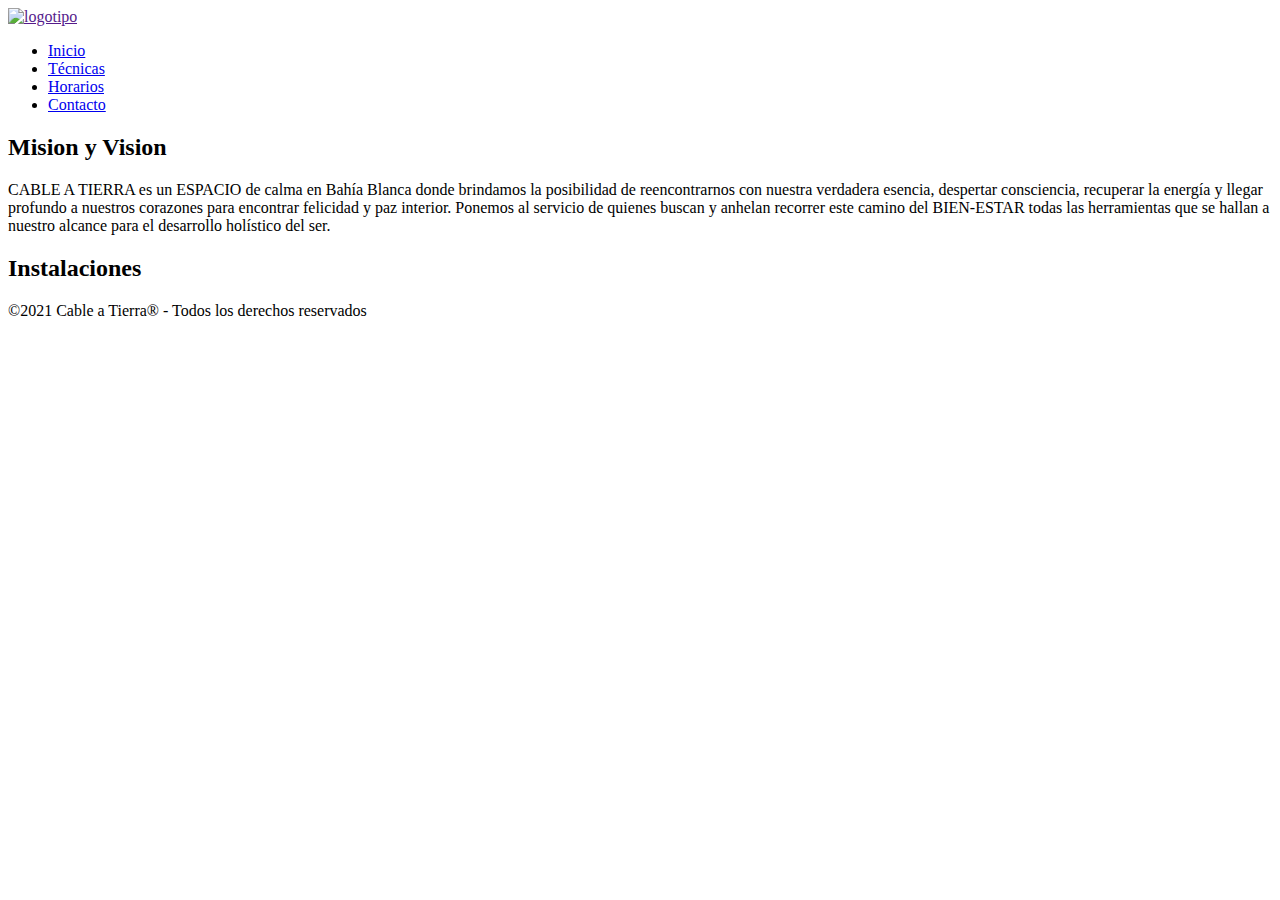
==== index.html @ b9df9bb5 "Version 1" ====
<!DOCTYPE html>
<html lang="en" dir="ltr">
    <!--aqui van todas las configuraciones de la pagina en general-->
  <head>
    <meta charset="utf-8">
    <meta http-equiv="X-UA-Compatible" content="EI=edge">
    <meta name="viewport" content="width=device-width, initial-scale=1.0">
    <title>Cable a Tierra</title>
    <link rel="stylesheet" href="CSS/estilos.css">
    <link rel="preconnect" href="https://fonts.googleapis.com"> 
    <link rel="preconnect" href="https://fonts.gstatic.com" crossorigin>
    <link href="https://fonts.googleapis.com/css2?family=Caveat:wght@400;600&display=swap" rel="stylesheet">
  </head>

   <!--el cuerpo de la paguina, lo que ve el cliente-->
  <body>

    <!--cabecera me permite agrupar y contener cosas-->
    <header class="cabecera">
        <a href="">
            <img class="logo" src="imagenes/logo.png" alt="logotipo">
        </a>
        <nav>
            <ul class="navegacion">
                <li><a href="index.html">Inicio</a></li>            
                <li><a href="tecnicas.html">Técnicas</a></li>
                <li><a href="Horarios.html">Horarios</a></li>
                <li><a href="contacto.html">Contacto</a></li>
            </ul>

        </nav>
    </header>

    <!--Main - Principal-->
    <main >
        <!--Seccion 1-->
        <section class="seccion1index">
            <div class="textoinicio">
                <h2 class="titulo1inicio">Mision y Vision</h2>
                <p>CABLE A TIERRA  es un ESPACIO de calma en Bahía Blanca
                    donde brindamos la posibilidad de reencontrarnos con nuestra verdadera esencia,
                    despertar consciencia, recuperar la energía
                    y llegar profundo a nuestros corazones para encontrar felicidad y paz interior. 
                    Ponemos al servicio de quienes buscan y anhelan recorrer este camino del BIEN-ESTAR
                    todas las herramientas que se hallan a nuestro alcance
                    para el desarrollo holístico del ser.</p>
                </div>
        </section>

        <!--Seccion 2-->
        <section class="seccion2index">
            <h2 class="titulo2inicio">Instalaciones</h2>
        </section>
    </main>

    <!--pie de pagina-->
    <footer class="pie">
        <div>
            <a href="Instagram" target=_blank></a>
            <a href="Faceboock" target=_blank></a>
        </div>
        <p>©2021 Cable a Tierra® - Todos los derechos reservados</p>
    </footer>

  </body>

</html>
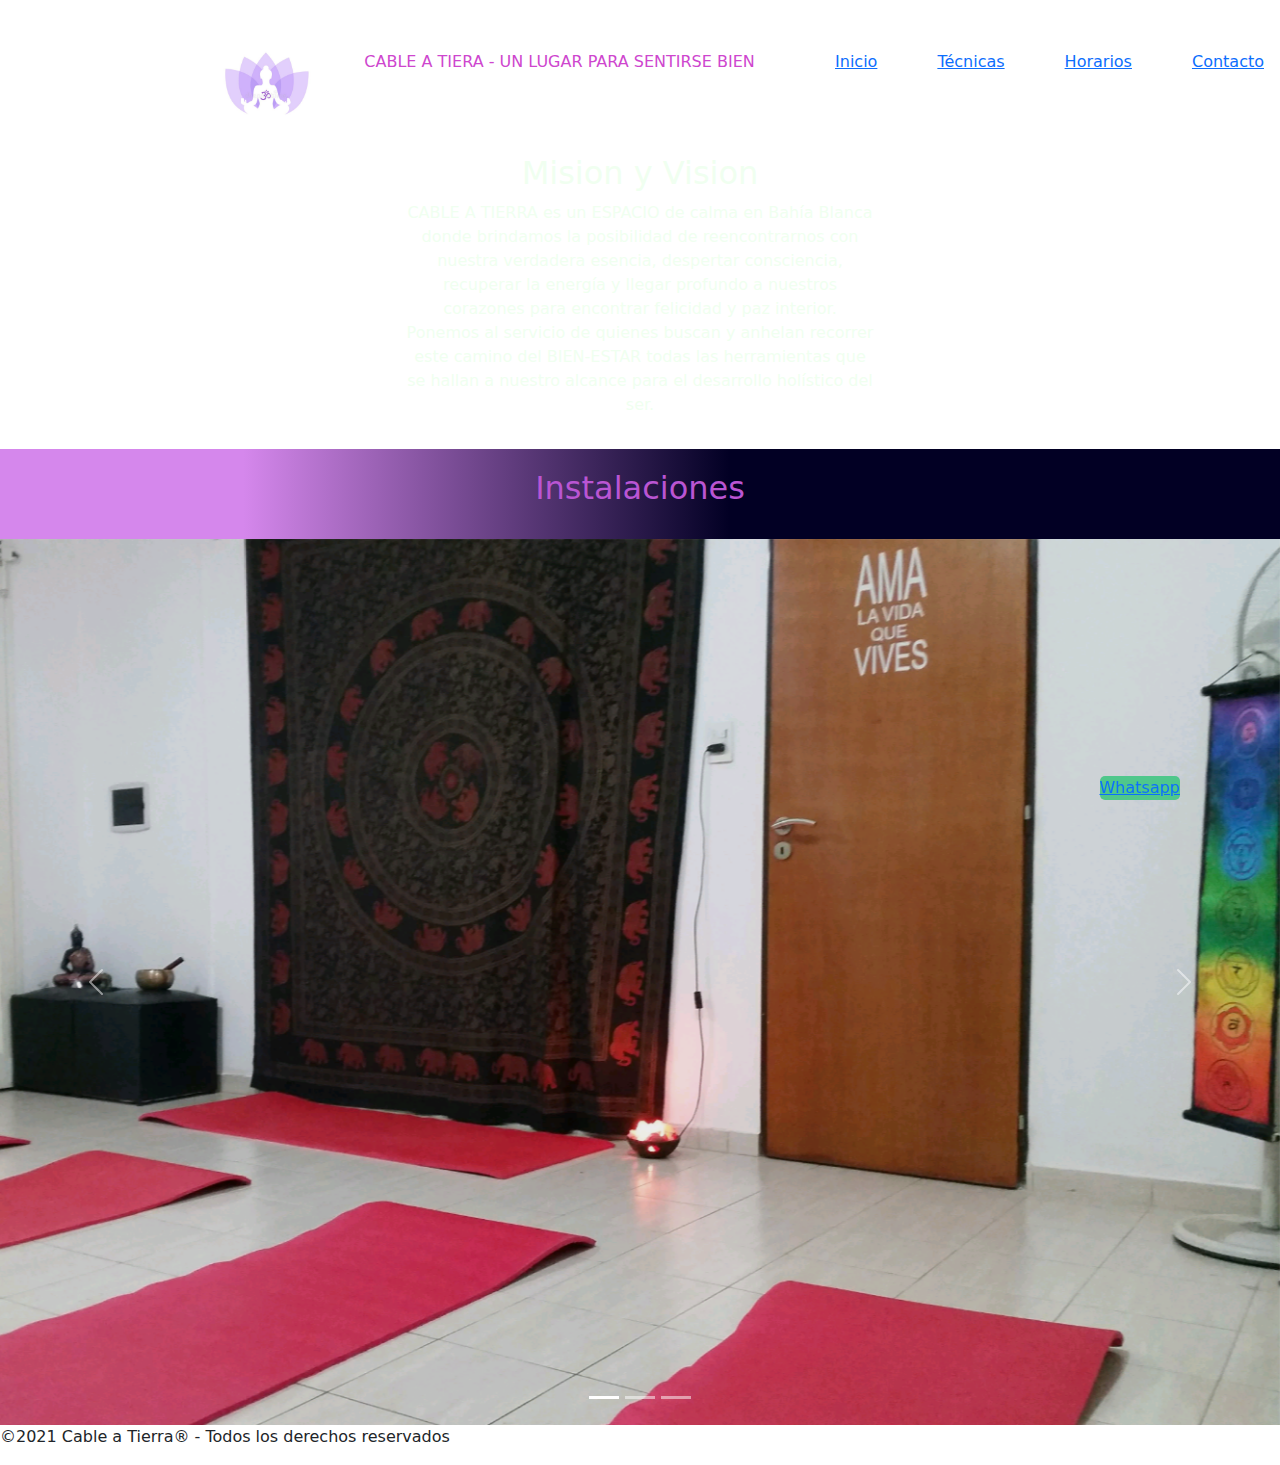
==== commit 3b3d07d8: "Add files via upload" ====
--- a/index.html
+++ b/index.html
@@ -10,7 +10,8 @@
     <link rel="preconnect" href="https://fonts.googleapis.com"> 
     <link rel="preconnect" href="https://fonts.gstatic.com" crossorigin>
     <link href="https://fonts.googleapis.com/css2?family=Caveat:wght@400;600&display=swap" rel="stylesheet">
-  </head>
+    <link rel="stylesheet" href="CSS/bootstrap.min.css"> <!--vinculacion con la hoja de estilos Bootstrap-->
+</head>
 
    <!--el cuerpo de la paguina, lo que ve el cliente-->
   <body>
@@ -18,14 +19,15 @@
     <!--cabecera me permite agrupar y contener cosas-->
     <header class="cabecera">
         <a href="">
-            <img class="logo" src="imagenes/logo.png" alt="logotipo">
+            <img class="logo" src="imagenes/logo1.png" alt="logotipo">
         </a>
+        <p class="nombre">CABLE A TIERA - UN LUGAR PARA SENTIRSE BIEN</p>
         <nav>
             <ul class="navegacion">
                 <li><a href="index.html">Inicio</a></li>            
-                <li><a href="tecnicas.html">Técnicas</a></li>
+                <li><a href="Tecnicas.html">Técnicas</a></li>
                 <li><a href="Horarios.html">Horarios</a></li>
-                <li><a href="contacto.html">Contacto</a></li>
+                <li><a href="Contacto.html">Contacto</a></li>
             </ul>
 
         </nav>
@@ -40,7 +42,7 @@
                 <p>CABLE A TIERRA  es un ESPACIO de calma en Bahía Blanca
                     donde brindamos la posibilidad de reencontrarnos con nuestra verdadera esencia,
                     despertar consciencia, recuperar la energía
-                    y llegar profundo a nuestros corazones para encontrar felicidad y paz interior. 
+                    y llegar profundo a nuestros corazones para encontrar felicidad y paz interior.
                     Ponemos al servicio de quienes buscan y anhelan recorrer este camino del BIEN-ESTAR
                     todas las herramientas que se hallan a nuestro alcance
                     para el desarrollo holístico del ser.</p>
@@ -50,6 +52,40 @@
         <!--Seccion 2-->
         <section class="seccion2index">
             <h2 class="titulo2inicio">Instalaciones</h2>
+        </section>
+        <!--Seccion 3 arrusel de fotos-->
+        <section>
+          <div id="carouselExampleIndicators" class="carousel slide" data-bs-ride="carousel">
+            <div class="carousel-indicators">
+              <button type="button" data-bs-target="#carouselExampleIndicators" data-bs-slide-to="0" class="active" aria-current="true" aria-label="Slide 1"></button>
+              <button type="button" data-bs-target="#carouselExampleIndicators" data-bs-slide-to="1" aria-label="Slide 2"></button>
+              <button type="button" data-bs-target="#carouselExampleIndicators" data-bs-slide-to="2" aria-label="Slide 3"></button>
+            </div>
+            <div class="carousel-inner">
+              <div class="carousel-item active">
+                <img src="imagenes/instalaciones 2.png" class="d-block w-100" alt="...">
+              </div>
+              <div class="carousel-item">
+                <img src="imagenes/instalaciones 1.png" class="d-block w-100" alt="...">
+              </div>
+              <div class="carousel-item">
+                <img src="imagenes/instalaciones3.png" class="d-block w-100" alt="...">
+              </div>
+            </div>
+            <button class="carousel-control-prev" type="button" data-bs-target="#carouselExampleIndicators" data-bs-slide="prev">
+              <span class="carousel-control-prev-icon" aria-hidden="true"></span>
+              <span class="visually-hidden">Previous</span>
+            </button>
+            <button class="carousel-control-next" type="button" data-bs-target="#carouselExampleIndicators" data-bs-slide="next">
+              <span class="carousel-control-next-icon" aria-hidden="true"></span>
+              <span class="visually-hidden">Next</span>
+            </button>
+          </div>
+        </section>
+
+        <!--Seccion 4-->
+        <section class="Whatsapp">
+            <a href="https://api.whatsapp.com/send?phone=542915089870&text=Te comunicas con Cabe a Tierra" target="_blanck">Whatsapp</a>
         </section>
     </main>
 
@@ -62,6 +98,8 @@
         <p>©2021 Cable a Tierra® - Todos los derechos reservados</p>
     </footer>
 
+<!--vinculacion con la hoja de estilos de Java Scritp-->
+    <script src="JS/bootstrap.bundle.js"></script>
   </body>
 
 </html>
--- a/CSS/estilos.css
+++ b/CSS/estilos.css
@@ -0,0 +1,93 @@
+/*hojas de estilos*/
+*{
+    padding: 0; 
+    margin: 0;
+    box-sizing: border-box;
+}
+.nombre{
+    color: rgb(206, 70, 206);
+    text-align: center;
+}
+a {
+    color: rgb(206, 70, 206);
+    text-decoration: none;
+}
+
+ul{
+list-style: none;
+}
+
+.cabecera{
+    display: flex; 
+    padding: 16px;
+    justify-content: space-between;
+    flex-direction: row;
+    padding-top: 50px;
+    /* estas instrucciones son paar dejar el menu fijo, si voy escroleando
+    position: fixed;
+    width: 100%;
+    top: 0;*/
+  }
+.logo{
+    width: 100px;
+    margin-left: 200px;
+}
+.navegacion{
+display:flex ;
+gap:60px ;
+}
+
+main{
+    min-height: 100vh;
+}
+.seccion1index{
+    background-image: url('../imagenes/Screenshot\ 2021-11-04\ 02.52.36.png'); 
+     background-repeat: no-repeat;
+     background-size: cover;
+     background-attachment: fixed;
+     display: flex;
+     justify-content: center;
+     align-items: center;
+     flex-direction: column;
+
+}
+
+.textoinicio{
+width: 500px;
+text-align: center;
+padding: 16px;
+color: honeydew;
+}
+
+.seccion2index{
+    color:mediumorchid;
+    background-image: linear-gradient(90deg, rgba(213,135,236,1) 19%, rgba(2,0,36,1) 57%);
+    display: flex;
+    justify-content: center;
+    min-height: 10vh;
+    
+    }
+
+.titulo2inicio{
+    margin: 20px;
+}
+
+body{
+  font-family: 'Lucida Grande'  ;
+}
+
+
+.Whatsapp{
+    position: fixed;
+    bottom: 100px;
+    right: 100px;
+    background-color: rgb(79, 199, 139) ;
+    color: black;
+    border-radius: 5px;
+
+
+
+.pie{
+    background-image: linear-gradient(90deg, rgba(213,135,236,1) 19%, rgba(2,0,36,1) 57%);
+    min-height: 10vh;
+}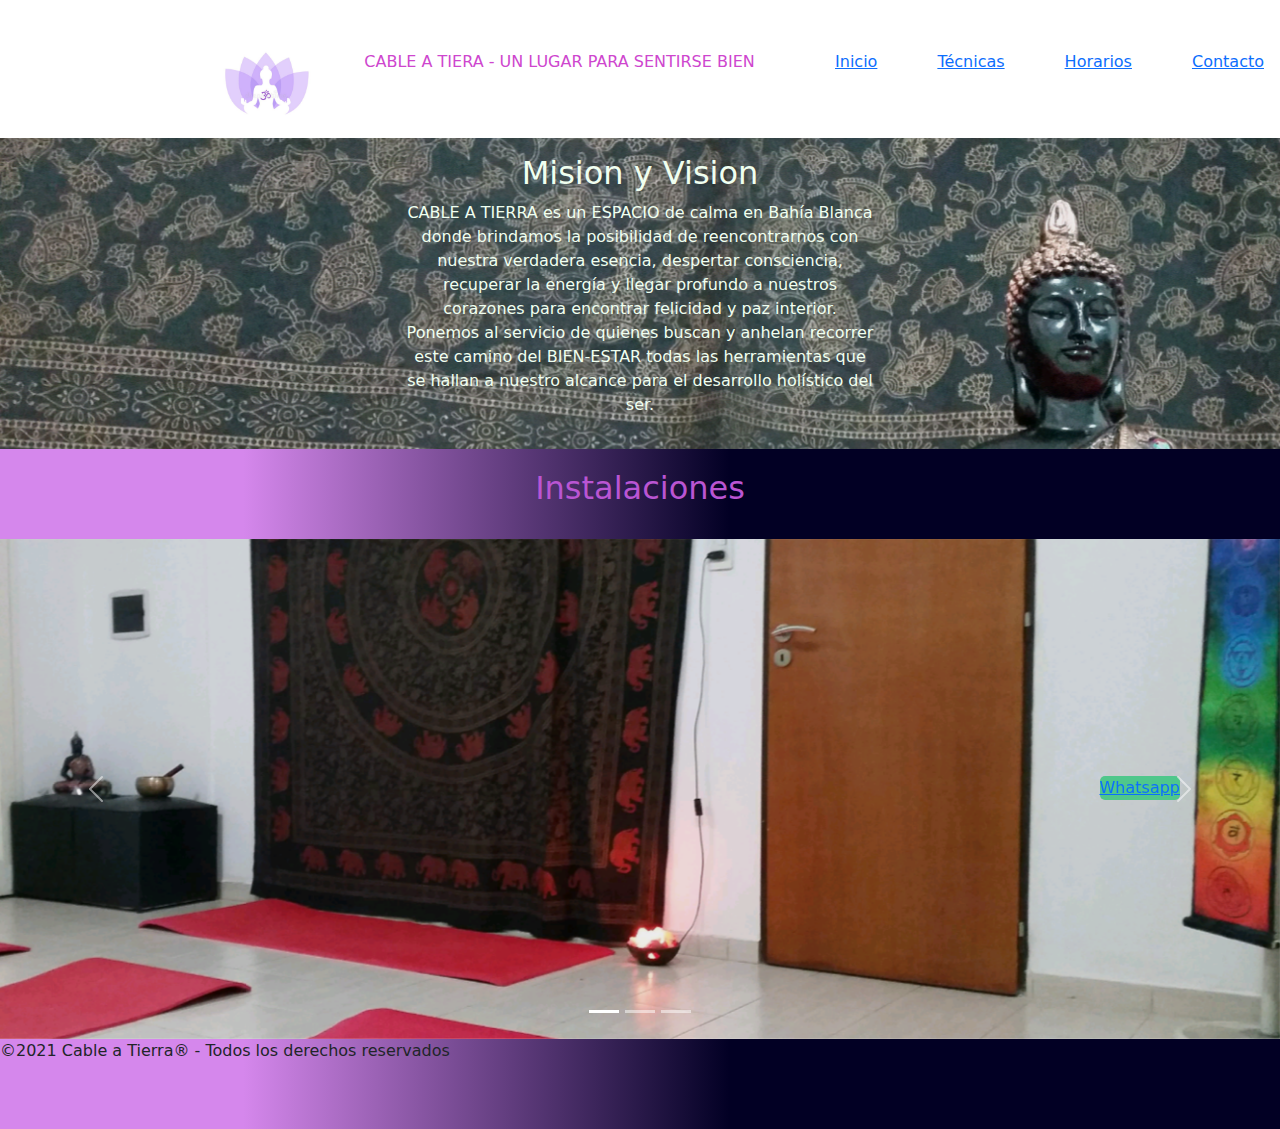
==== commit 5ecbbf29: "proyecto final" ====
--- a/index.html
+++ b/index.html
@@ -101,5 +101,4 @@
 <!--vinculacion con la hoja de estilos de Java Scritp-->
     <script src="JS/bootstrap.bundle.js"></script>
   </body>
-
 </html>
--- a/CSS/estilos.css
+++ b/CSS/estilos.css
@@ -41,7 +41,7 @@
     min-height: 100vh;
 }
 .seccion1index{
-    background-image: url('../imagenes/Screenshot\ 2021-11-04\ 02.52.36.png'); 
+    background-image: url('../imagenes/instalaciones\ 1.png'); 
      background-repeat: no-repeat;
      background-size: cover;
      background-attachment: fixed;
@@ -84,10 +84,30 @@
     background-color: rgb(79, 199, 139) ;
     color: black;
     border-radius: 5px;
-
-
+}
 
 .pie{
     background-image: linear-gradient(90deg, rgba(213,135,236,1) 19%, rgba(2,0,36,1) 57%);
     min-height: 10vh;
+}
+
+.seccion-tecnicas{
+    background-image: linear-gradient(90deg, rgba(213,135,236,1) 19%, rgba(2,0,36,1) 57%);
+}
+
+.seccion-tecnicas h2 {
+    text-align: center;
+    margin-bottom: 30px;
+    color: azure;
+}
+.seccion-tecnicas p{
+    text-align: center;
+    color: azure; 
+}
+.carousel-item img{
+    height: 500px;
+    object-fit: cover;
+}
+.separacion-filas-prod{
+    margin-bottom: 200px;
 }